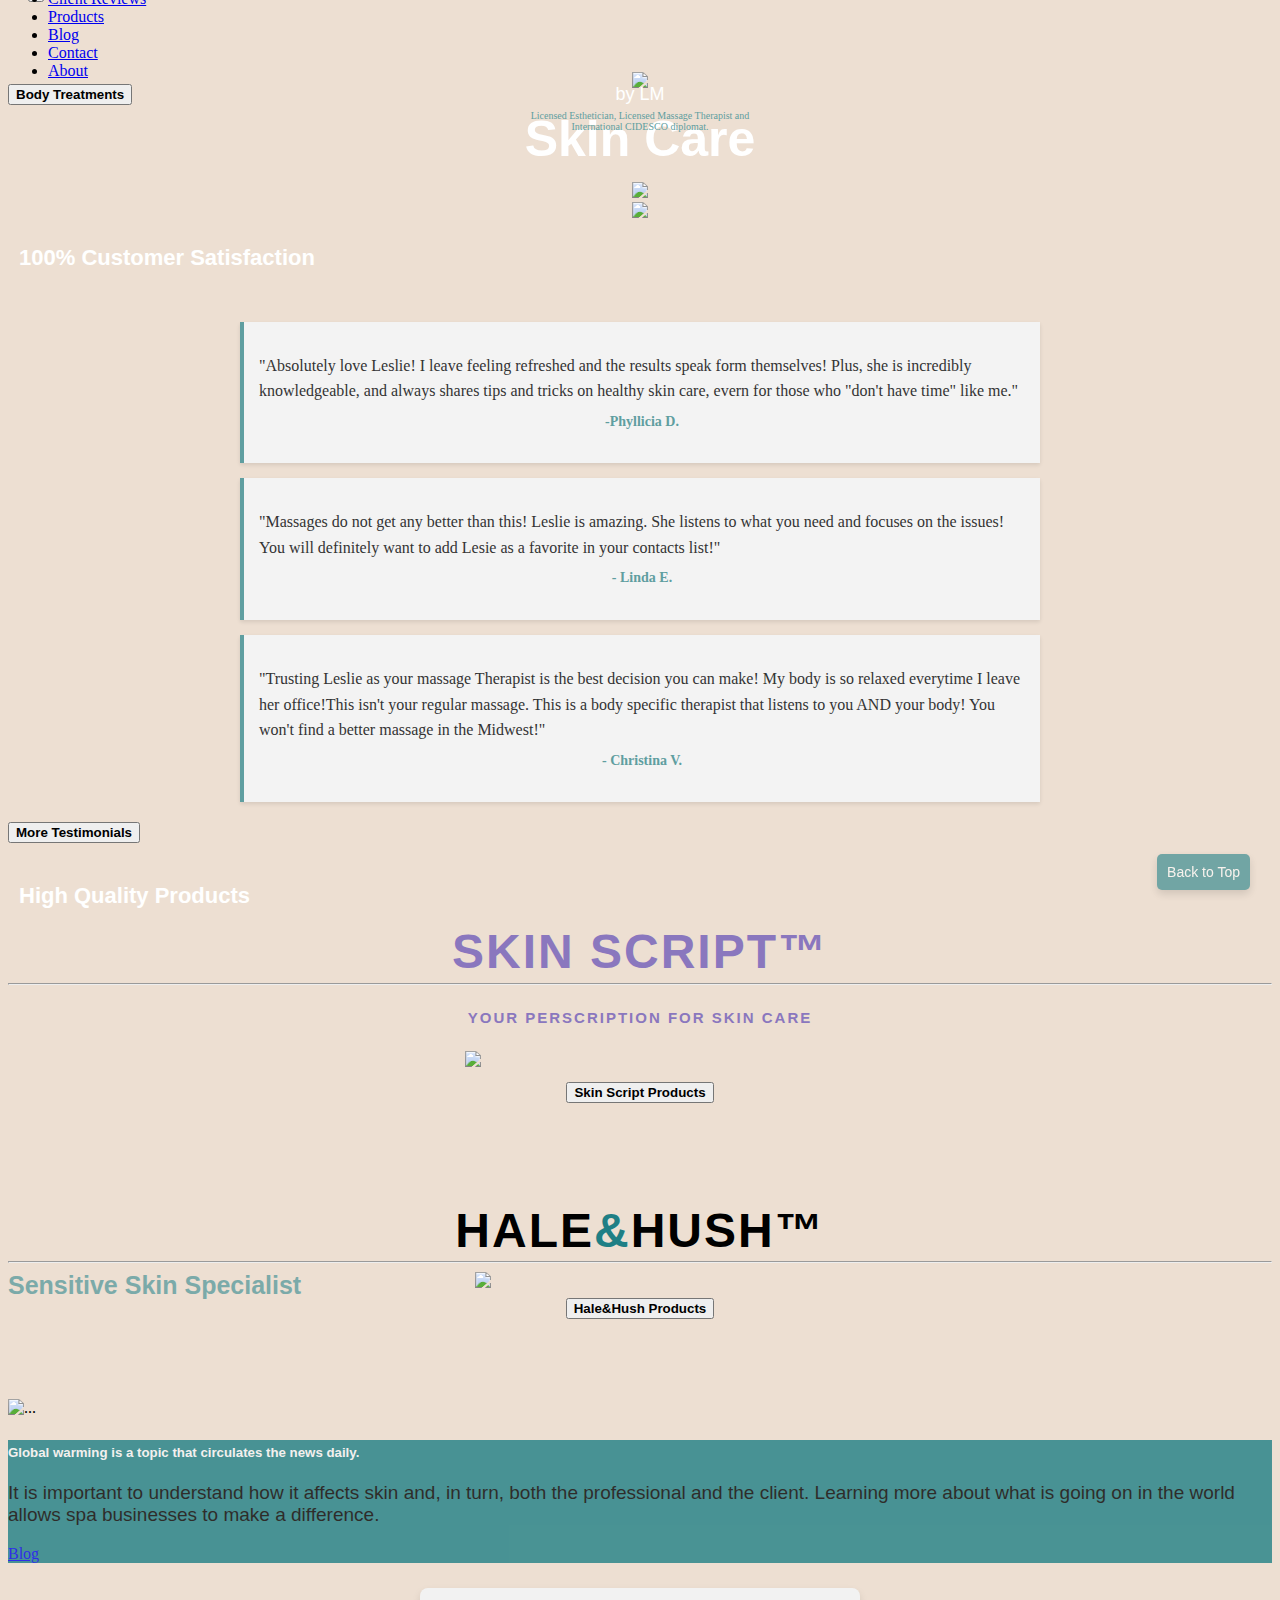
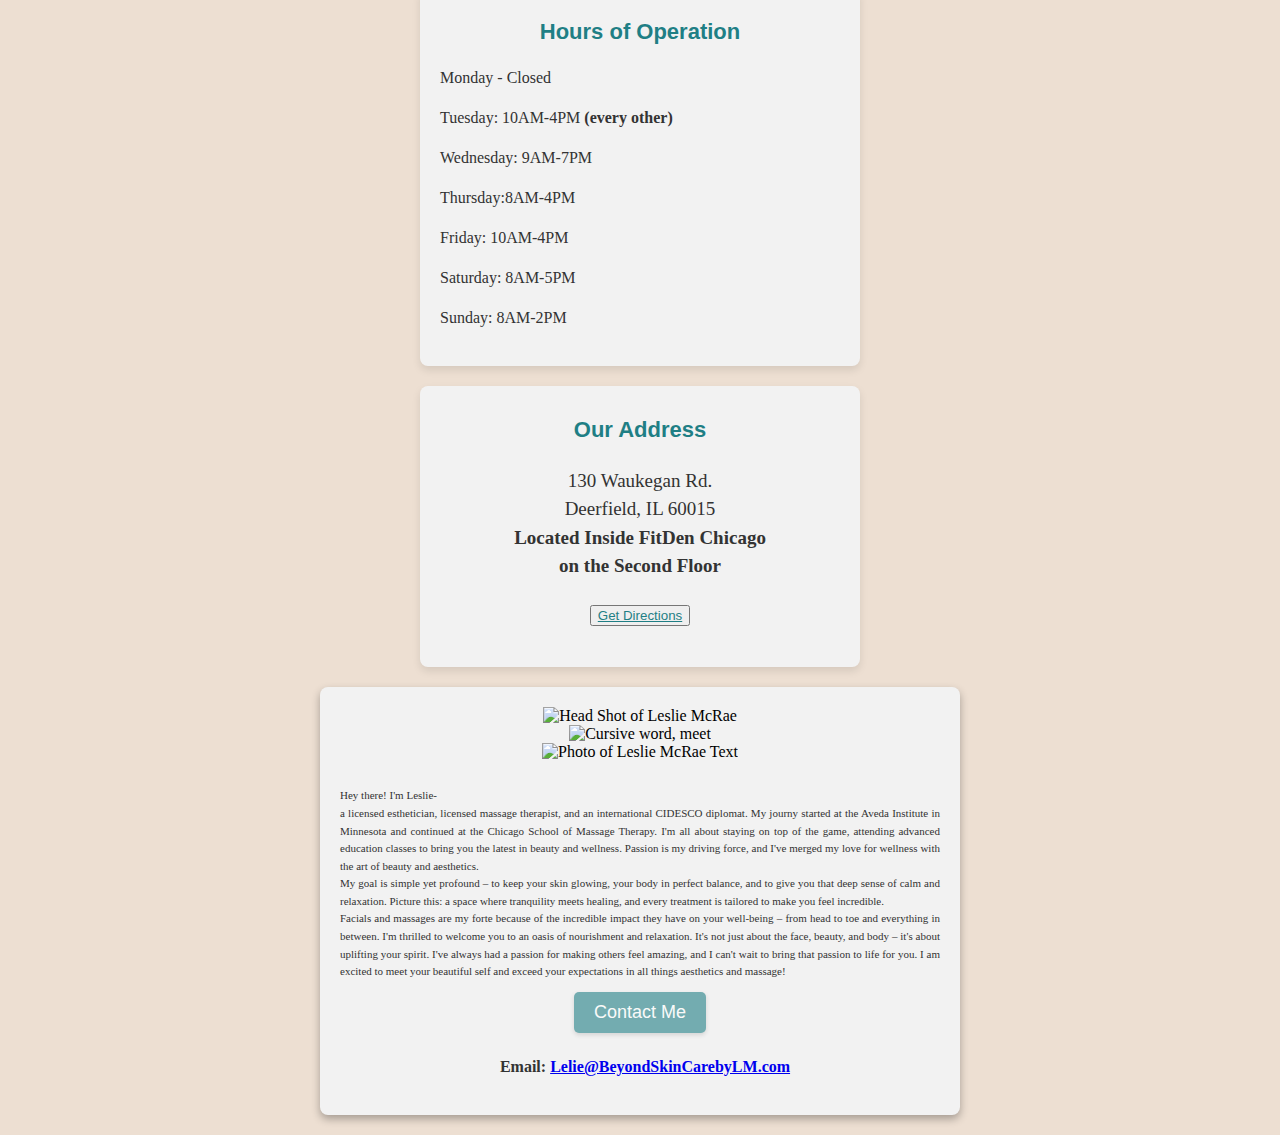
==== index.html @ bf8df24c "Added Menu Links HTML" ====
<!DOCTYPE html>
<html lang="en">
  <head>
    <meta charset="UTF-8" />
    <meta name="viewport" content="width=device-width, initial-scale=1.0" />
    <title>Beyond Skin Care by LM</title>
    <link
      href="https://cdn.jsdelivr.net/npm/bootstrap@5.3.2/dist/css/bootstrap.min.css"
      rel="stylesheet"
      integrity="sha384-T3c6CoIi6uLrA9TneNEoa7RxnatzjcDSCmG1MXxSR1GAsXEV/Dwwykc2MPK8M2HN"
      crossorigin="anonymous"
    />
    <link rel="stylesheet" href="src/style.css" />
    
  </head>
  <body>
    <nav class="navbar navbar-expand-lg bg-body-tertiary">
      <div class="container-fluid">
        <a class="navbar-brand" href="#"
          ><img
            class="LM logo"
            src="https://s3.amazonaws.com/shecodesio-production/uploads/files/000/109/126/original/LM_Logo.png?1704314700"
            width="80px"
        /></a>
        <a class="navbar-brand" href="#"></a>
        <button
          class="navbar-toggler"
          type="button"
          data-bs-toggle="collapse"
          data-bs-target="#navbarNav"
          aria-controls="navbarNav"
          aria-expanded="false"
          aria-label="Toggle navigation"
        >
          <span class="navbar-toggler-icon"></span>
        </button>
        <div class="collapse navbar-collapse" id="navbarNav">
          <ul class="navbar-nav">
            <li class="nav-item">
              <a class="nav-link active" aria-current="page" href="#facialImage"
                >Services</a
              >
            </li>
            <li class="nav-item">
              <a class="nav-link" href="#clientReviews">Client Reviews</a>
            </li>
            <li class="nav-item">
              <a class="nav-link" href="#products">Products</a>
            </li>
            <li class="nav-item">
              <a class="nav-link" href="#blog">Blog</a>
            </li>
            <li class="nav-item">
              <a class="nav-link" href="#contact">Contact</a>
            </li>
            <li class="nav-item">
              <a class="nav-link" href="#about">About</a>
            </li>
          </ul>
        </div>
      </div>
    </nav>

    <h1>Skin Care</h1>
    <div class="aFont">
      <img
        src="https://s3.amazonaws.com/shecodesio-production/uploads/files/000/109/075/original/beyondText.png?1704295709"
        width="120px"
      />
    </div>
    <div class="bFont">by LM</div>

    <div class="Licenses">
      Licensed Esthetician, Licensed Massage Therapist and <br/>International CIDESCO
      diplomat.
    </div>

    <div class="facialImage">
      <img
        src="https://s3.amazonaws.com/shecodesio-production/uploads/files/000/109/093/original/facial3.png?1704301059"
        width="450px"
        id="facialImage"
      />
    </div>
    <div class="massageImage">
      <img
        src="https://s3.amazonaws.com/shecodesio-production/uploads/files/000/109/094/original/massage1.png?1704301303"
        width="450px"
      />
    </div>

    <div class="container text-center" id="buttons">
      <div class="row">
        <div class="col">
          <button type="button" class="btn btn-outline-dark">
            <b>Facial Treatments</b>
          </button>
        </div>
      </div>
    </div>

    <div class="container text-center" id="buttons2">
      <div class="row">
        <div class="col">
          <button type="button" class="btn btn-outline-light">
            <b>Body Treatments</b>
          </button>
        </div>
      </div>
    </div>

    <div class="subText text-center" id="clientReviews">
      <h2>100% Customer Satisfaction</h2>
    </div>

    <div class="testimonial-container">
      <div class="testimonial">
        <p>
          "Absolutely love Leslie! I leave feeling refreshed and the results
          speak form themselves! Plus, she is incredibly knowledgeable, and
          always shares tips and tricks on healthy skin care, evern for those
          who "don't have time" like me."
        </p>
        <h4>-Phyllicia D.</h4>
      </div>
      <div class="testimonial">
        <p>
          "Massages do not get any better than this! Leslie is amazing. She
          listens to what you need and focuses on the issues! You will
          definitely want to add Lesie as a favorite in your contacts list!"
        </p>
        <h4>- Linda E.</h4>
      </div>
      <div class="testimonial">
        <p>
          "Trusting Leslie as your massage Therapist is the best decision you
          can make! My body is so relaxed everytime I leave her office!This
          isn't your regular massage. This is a body specific therapist that
          listens to you AND your body! You won't find a better massage in the
          Midwest!"
        </p>
        <h4>- Christina V.</h4>
      </div>
      <!-- Add more testimonials here -->
    </div>
    <div class="moreTestimonials text-center">
      <button type="button" class="btn btn-outline-light">
        <b>More Testimonials</b>
      </button>
    </div>
    <div class="subText2 text-center" id="products">
      <h2>High Quality Products</h2>
    </div>

    <div class="container text-center">
      <div class="skinScriptLogo">
        <div class="skin-script-container">
          <h1 class="productOneName">
            Skin Script™<br />
            <hr />
            <div class="subText3">Your perscription for Skin Care</div>
          </h1>
        </div>
      </div>
    </div>

    <div class="container">
      <div class="productImage1 text-center">
        <img
          class="productImage1"
          src="https://s3.amazonaws.com/shecodesio-production/uploads/files/000/109/141/original/White_and_Pink_with_woman_one_line_draw__Beauty_Cosmetic_Skin_Care_logo__%282%29.png?1704330472"
          width="350 px"
        />
      </div>
    </div>

    <button type="button" class="btn btn-outline-dark d-flex" id="productImage2">
      <b>Skin Script Products</b>
    </button>

    <div class="container text-center">
      <div class="skinScriptLogo">
        <div class="skin-script-container">
          <h1 class="productOneName2">
            <b>Hale</b><span class="andSign">&</span>Hush™</div><br />
            <hr class="hr2" />
            <div class="subText4"><b>Sensitive Skin Specialist</b></div>
          </h1>
        </div>
      </div>
    </div>

    <div class="container">
      <div class="productImage1 text-center d-flex">
        <img
          class="productImage2 d-flex"
          src="https://s3.amazonaws.com/shecodesio-production/uploads/files/000/109/147/original/White_and_Pink_with_woman_one_line_draw__Beauty_Cosmetic_Skin_Care_logo__%284%29.png?1704333010"
          width="330"
        />
      </div>
    </div>

    <button type="button" class="btn btn-outline-dark d-flex" id="productImage1">
      <b>Hale&Hush Products</b>
    </button>



 <div class="card" id="blog" style="width:100%  ">
      <img src="https://s3.amazonaws.com/shecodesio-production/uploads/files/000/109/215/original/Untitled_design_-_2024-01-04T093014.212.png?1704382238" class="card-img-top" alt="..." />
      <div class="card-body">
        <h5 class="card-title">Global warming is a topic that circulates the news daily.</h5>
        <p class="card-text">
           It is important to understand how it affects skin and, in turn, both the professional and the client. Learning more about what is going on in the world allows spa businesses to make a difference. 
        </p>
        
        <a href="https://www.haleandhush.com/wp-content/uploads/2023/07/Dermascope_0723_SaveOurSkin.pdf" class="btn btn-outline-light">Blog</a>
      </div>
    </div>


<div class="hours-operation">
    <h2>Hours of Operation</h2>
    <p>Monday - Closed</p>
    <p>Tuesday: 10AM-4PM <b>(every other)</b></p>
    <p>Wednesday: 9AM-7PM</p>
    <p>Thursday:8AM-4PM</p>
    <p>Friday: 10AM-4PM</p>
    <p>Saturday: 8AM-5PM</p>
    <p>Sunday: 8AM-2PM</p>
</div>


<div class="address-container" id="contact">
    <h2>Our Address</h2>
    <p>130 Waukegan Rd.<br>Deerfield, IL 60015<br><b>Located Inside FitDen Chicago<br>on the Second Floor</b></p>
    <p><button type="button"class="btn btn-outline-dark btn-lg"> <a class="getDirections" href="https://www.google.com/maps/@42.9895256,-87.9034368,15z?entry=ttu">Get Directions</a></button></p>
</div>




<div class="about-container" id="about">
    <div class="leslieImage">
      <img src="https://s3.amazonaws.com/shecodesio-production/uploads/files/000/109/262/original/Group_273.png?1704401048" alt="Head Shot of Leslie McRae" width="180px">
    </div>
    <img class="meetText" src="https://s3.amazonaws.com/shecodesio-production/uploads/files/000/109/269/original/ZOOMBUDS_%2873%29.png?1704402253" alt="Cursive word, meet" width="80px;"><br/>
    <img class="lesliePhotoText" src="https://s3.amazonaws.com/shecodesio-production/uploads/files/000/109/268/original/Group_274.png?1704401979" alt="Photo of Leslie McRae Text" width="400px">
    <p class="leslieText">Hey there! I'm Leslie- <br/> a licensed esthetician, licensed massage therapist, and an international CIDESCO diplomat. My journy started at the Aveda Institute in Minnesota and continued at the Chicago School of Massage Therapy. I'm all about staying on top of the game, attending advanced education classes to bring you the latest in beauty and wellness.

Passion is my driving force, and I've merged my love for wellness with the art of beauty and aesthetics.<br/> My goal is simple yet profound – to keep your skin glowing, your body in perfect balance, and to give you that deep sense of calm and relaxation.

Picture this: a space where tranquility meets healing, and every treatment is tailored to make you feel incredible.<br/> Facials and massages are my forte because of the incredible impact they have on your well-being – from head to toe and everything in between.

I'm thrilled to welcome you to an oasis of nourishment and relaxation. It's not just about the face, beauty, and body – it's about uplifting your spirit. I've always had a passion for making others feel amazing, and I can't wait to bring that passion to life for you.

I am excited to meet your beautiful self and exceed your expectations in all things aesthetics and massage!

</p>
     <h2 class="contactUs"><button id="contactButton" class="contact-button">Contact Me</button>
</h2>
    <b><p class="email">Email: <a class="leslieEmail" href="mailto:Lelie@BeyondSkinCarebyLM.com">Lelie@BeyondSkinCarebyLM.com</a></p></b>
</div>

  
<!-- Back to Top Button -->
<button id="backToTopButton" class="bottomButton"><a class="backToTopButton" href="#">Back to Top</a></button>


<!-- Link to your JavaScript file at the end of the body -->
    <script src="script.js"></script>



    <script
      src="https://cdn.jsdelivr.net/npm/bootstrap@5.3.2/dist/js/bootstrap.bundle.min.js"
      integrity="sha384-C6RzsynM9kWDrMNeT87bh95OGNyZPhcTNXj1NW7RuBCsyN/o0jlpcV8Qyq46cDfL"
      crossorigin="anonymous"
    ></script>
  </body>
</html>
---- src/style.css ----
body {
  background-color: #eddfd2;
}
.navbar-nav {
  margin-top: -31px;
  margin-bottom: 27px;
}
h1 {
  color: white;
  text-align: center;
  font-family: sans-serif;
  font-size: 50px;
  margin-top: 50px;
  z-index: 5;
}
h2 {
  color: white;
  font-size: 22px;
  padding-bottom: 5px;

  font-family: sans-serif;
  margin: 11px;
}
.aFont {
  text-align: center;
  font-family: "Trebuchet MS", "Lucida Sans Unicode", "Lucida Grande",
    "Lucida Sans", Arial, sans-serif;
  margin-top: -130px;
  z-index: 1;
}
.bFont {
  font-family: "Lucida Sans", "Lucida Sans Regular", "Lucida Grande",
    "Lucida Sans Unicode", Geneva, Verdana, sans-serif;
  text-align: center;
  font-size: 18px;
  margin-top: -8px;
  color: white;
}
.facialImage {
  margin-top: 40px;
  text-align: center;
}
#buttons {
  margin-top: -492px;
}
#buttons2 {
  margin-top: 283px;
  padding-top: 50px;
}
.subText {
  margin-top: 140px;
}
.subText3 {
  font-size: 15px;
}
.subText4 {
  color: cadetblue;
  opacity: 0.8;
  font-family: "Arial", sans-serif;
}
.massageImage {
  text-align: center;
}
.testimonial-container {
  max-width: 800px;
  margin: 0 auto;
  padding: 20px;
  text-align: center;
}

.testimonial {
  background-color: #f3f3f3;
  border-left: 4px solid cadetblue;
  margin: 15px 0;
  padding: 15px;
  box-shadow: 0 2px 4px rgba(0, 0, 0, 0.1);
}

.testimonial p {
  font-size: 16px;
  line-height: 1.6;
  color: #333;
  margin-bottom: 10px;
}

.testimonial h4 {
  font-size: 14px;
  font-weight: bold;
  color: cadetblue;
  margin-top: 5px;
}
p {
  text-align: left;
}
.moreTestimonials {
  margin-top: -15px;
  padding-bottom: 15px;
  margin-bottom: 25px;
}
.Licenses {
  text-align: center;
  margin: 5px;
  margin-bottom: 50px;

  font-size: 10px;
  color: cadetblue;
}

div.container-fluid {
  margin-bottom: -20px;
  margin-top: -25px;
}

.skin-script-container {
  text-align: center;
  margin-top: 50px;
  margin-bottom: 50px;
}

.skin-script-container h1 {
  font-family: "Arial", sans-serif;
  font-size: 48px;
  color: #8a77be; /* This is a bright blue, you can change it to match the brand colors */
  text-shadow: 2px 2px 4px #4f378f(0, 0, 0, 0.5);
  letter-spacing: 2px;
  text-transform: uppercase;
  animation: fadeIn 2s;
}

@keyframes fadeIn {
  from {
    opacity: 0;
    transform: translateY(-20px);
  }
  to {
    opacity: 1;
    transform: translateY(0);
  }
}
.productOneName {
  margin-top: -40px;
  margin-bottom: -25px;
}

@media (max-width: 576px) {
  h1.productOneName {
    font-size: 30px;
  }
}

h1.productOneName2 {
  color: black;
  padding-top: 50px;
  text-align: center;
}

@media (max-width: 576px) {
  h1.productOneName2 {
    font-size: 30px;
  }
}
hr {
  margin-top: 4px;
}
hr.hr2 {
  margin-top: -65px;
}
img.productImage1 {
  margin-top: -25px;
  display: block;
  margin: 0 auto;
}

@media (max-width: 576px) {
  img.productImage1 {
    width: 300px;
  }
}

.productImage1 {
  display: block;
  margin: 0 auto;
}
#productImage1 {
  display: block;
  margin: 0 auto;
  margin-bottom: 25px;
  margin-top: 8px;
  margin-bottom: 80px;
  text-align: center;
}
.productImage2 {
  text-align: center;
}
#productImage2 {
  display: block;
  margin: 0 auto;
}
img.productImage1.d-flex {
  margin-left: 51px;
}
img.productImage2 {
  display: block;
  margin: 0 auto;
  margin-top: -63px;
  padding-top: 35px;
  padding-bottom: 85px;
}
@media (max-width: 576px) {
  img.productImage2 {
    width: 300px;
  }
}
.andSign {
  color: #1f7f85;
}
button#productImage1.btn.btn-outline-dark {
  margin-top: -75px;
}
button#productImage2.btn.btn-outline-dark {
  margin-top: 15px;
}
div.subText4 {
  font-size: 25px;
}
#blogContainer {
  display: block;
  margin: 0 auto;
  background-color: #1f7f85;
  width: 100%;
  height: 259 px;
  margin-bottom: 30px;
  margin-top: 107px;
  padding-left: 78px;
  padding-right: 78px;
}
#blogButton {
  margin-top: 21px;
  margin-left: -107px;
}
img.saveOurSkinPhoto {
  margin-left: -24px;
  margin-top: 40px;
}
.articleSubText {
  padding: 32px;
  font-size: 10px;
  margin-left: -86px;
  text-align: left;
  padding-top: 8px;
}

.card-body {
  background-color: #1f7f85;
  opacity: 0.8;
}
.card-title {
  color: whitesmoke;
  font-family: sans-serif;
  font-weight: bolder;
  font-size: 27;
  padding-top: 5px;
}
.card-text {
  color: black;
  font-family: sans-serif;
  font-size: 19px;
}
div.hours-operation {
  margin-top: 25px;
  margin-bottom: 25px;
}
.hours-operation {
  background-color: #f2f2f2; /* Light grey background */
  padding: 20px;
  border-radius: 8px;
  box-shadow: 0 4px 8px rgba(0, 0, 0, 0.1);
  max-width: 400px;
  margin: 20px auto;
  text-align: center;
  margin-top: 25px;
}

.hours-operation h2 {
  color: #1f7f85; /* Brand color */
  margin-bottom: 10px;
}

.hours-operation p {
  color: #333; /* Dark text for contrast */
  font-size: 16px;
  line-height: 1.5;
}
.address-container {
  background-color: #f2f2f2; /* Consistent light grey background */
  padding: 20px;
  border-radius: 8px;
  box-shadow: 0 4px 8px rgba(0, 0, 0, 0.1);
  max-width: 400px;
  margin: 20px auto;
  text-align: center;
  margin-top: -5px;
}

.address-container h2 {
  color: #1f7f85; /* Same brand color as in the previous section */
  margin-bottom: 10px;
}

.address-container p {
  color: #333; /* Consistent dark text for contrast */
  font-size: 19px;
  text-align: center;
  line-height: 1.5;
  white-space: pre-line; /* This ensures line breaks are respected */
}
.getDirections {
  color: #1f7f85;
}
.contact-container {
  background-color: #f2f2f2; /* Consistent light grey background */
  padding: 20px;
  border-radius: 8px;
  box-shadow: 0 4px 8px rgba(0, 0, 0, 0.1);
  max-width: 400px;
  margin: 20px auto;
  text-align: center;
}

.contact-container h2 {
  color: #1f7f85; /* Same brand color */
  margin-bottom: 10px;
}

.contact-container p {
  color: #333; /* Consistent dark text for contrast */
  font-size: 16px;
  line-height: 1.5;
}

.contact-container a {
  color: #007bff; /* Brand color for the link */
  text-decoration: none; /* Removes underline from the link */
}

.contact-container a:hover {
  text-decoration: underline; /* Adds an underline on hover for better user interaction */
}
.email {
  text-align: center;
  margin-left: 10px;
}
.about-container {
  background-color: #f2f2f2; /* Consistent light grey background */
  padding: 20px;
  border-radius: 8px;
  box-shadow: 0 4px 8px rgba(0, 0, 0, 0.3);
  max-width: 600px; /* Slightly wider for more content */
  margin: 20px auto;
  text-align: center;
}

.about-container h2 {
  color: #1f7f85; /* Brand color */
  margin-bottom: 15px;
}

.about-container p {
  color: #333; /* Dark text for readability */
  font-size: 16px;
  line-height: 1.6; /* Slightly more line-height for better readability */
  text-align: justify; /* Justified text for a cleaner look */
}
p.leslieText {
  font-size: 11px;
}
p.email {
  text-align: center;
}
.lesliePhotoText {
  padding-top: 8px;
  padding-bottom: 15px;
  margin-top: -53px;
}
@media (max-width: 576px) {
  .lesliePhotoText {
    width: 330px;
  }
}
@media (max-width: 400px) {
  .lesliePhotoText {
    width: 280px;
  }
}
img.meetText {
  margin-top: -8px;
}
.contact-button {
  background-color: #1f7f85; /* Brand color */
  color: white;
  font-size: 18px;
  padding: 10px 20px;
  border: none;
  border-radius: 5px;
  cursor: pointer;
  transition: background-color 0.3s, transform 0.3s;
  box-shadow: 0 2px 4px rgba(0, 0, 0, 0.2);
  outline: none; /* Removes the default focus outline */
  opacity: 0.6;
}

.contact-button:hover {
  background-color: #0056b3; /* Slightly darker shade on hover */
  transform: translateY(-2px); /* Slight lift effect on hover */
}

.contact-button:active {
  transform: translateY(1px); /* Pushed down effect on click */
}
.bottomButton {
  display: block; /* Initially hidden */
  position: fixed; /* Fixed position */
  bottom: 10px; /* 20px from the bottom */
  right: 30px; /* 50px from the right */
  z-index: 99; /* Ensures it's above other elements */
  border: none; /* No border */
  outline: none; /* Removes the outline */
  background-color: #1f7f85; /* On-brand color */
  color: white;
  cursor: pointer; /* Cursor changes to pointer on hover */
  padding: 10px;
  border-radius: 5px;
  font-size: 14px;
  transition: background-color 0.3s, transform 0.3s; /* Smooth transition for hover effects */
  box-shadow: 0 4px 8px rgba(0, 0, 0, 0.2); /* Subtle shadow for depth */
  opacity: 0.6;
}
@media (max-width: 578px) {
  .bottomButton {
    margin-left: -600px;
  }
}

.bottomButton:hover {
  background-color: #0056b3; /* Slightly darker shade on hover */
  transform: translateY(-2px); /* Slight lift effect on hover */
}

.bottomButton:active {
  transform: translateY(1px); /* Pushed down effect on click */
}
.backToTopButton {
  color: white;
  text-decoration: none;
}
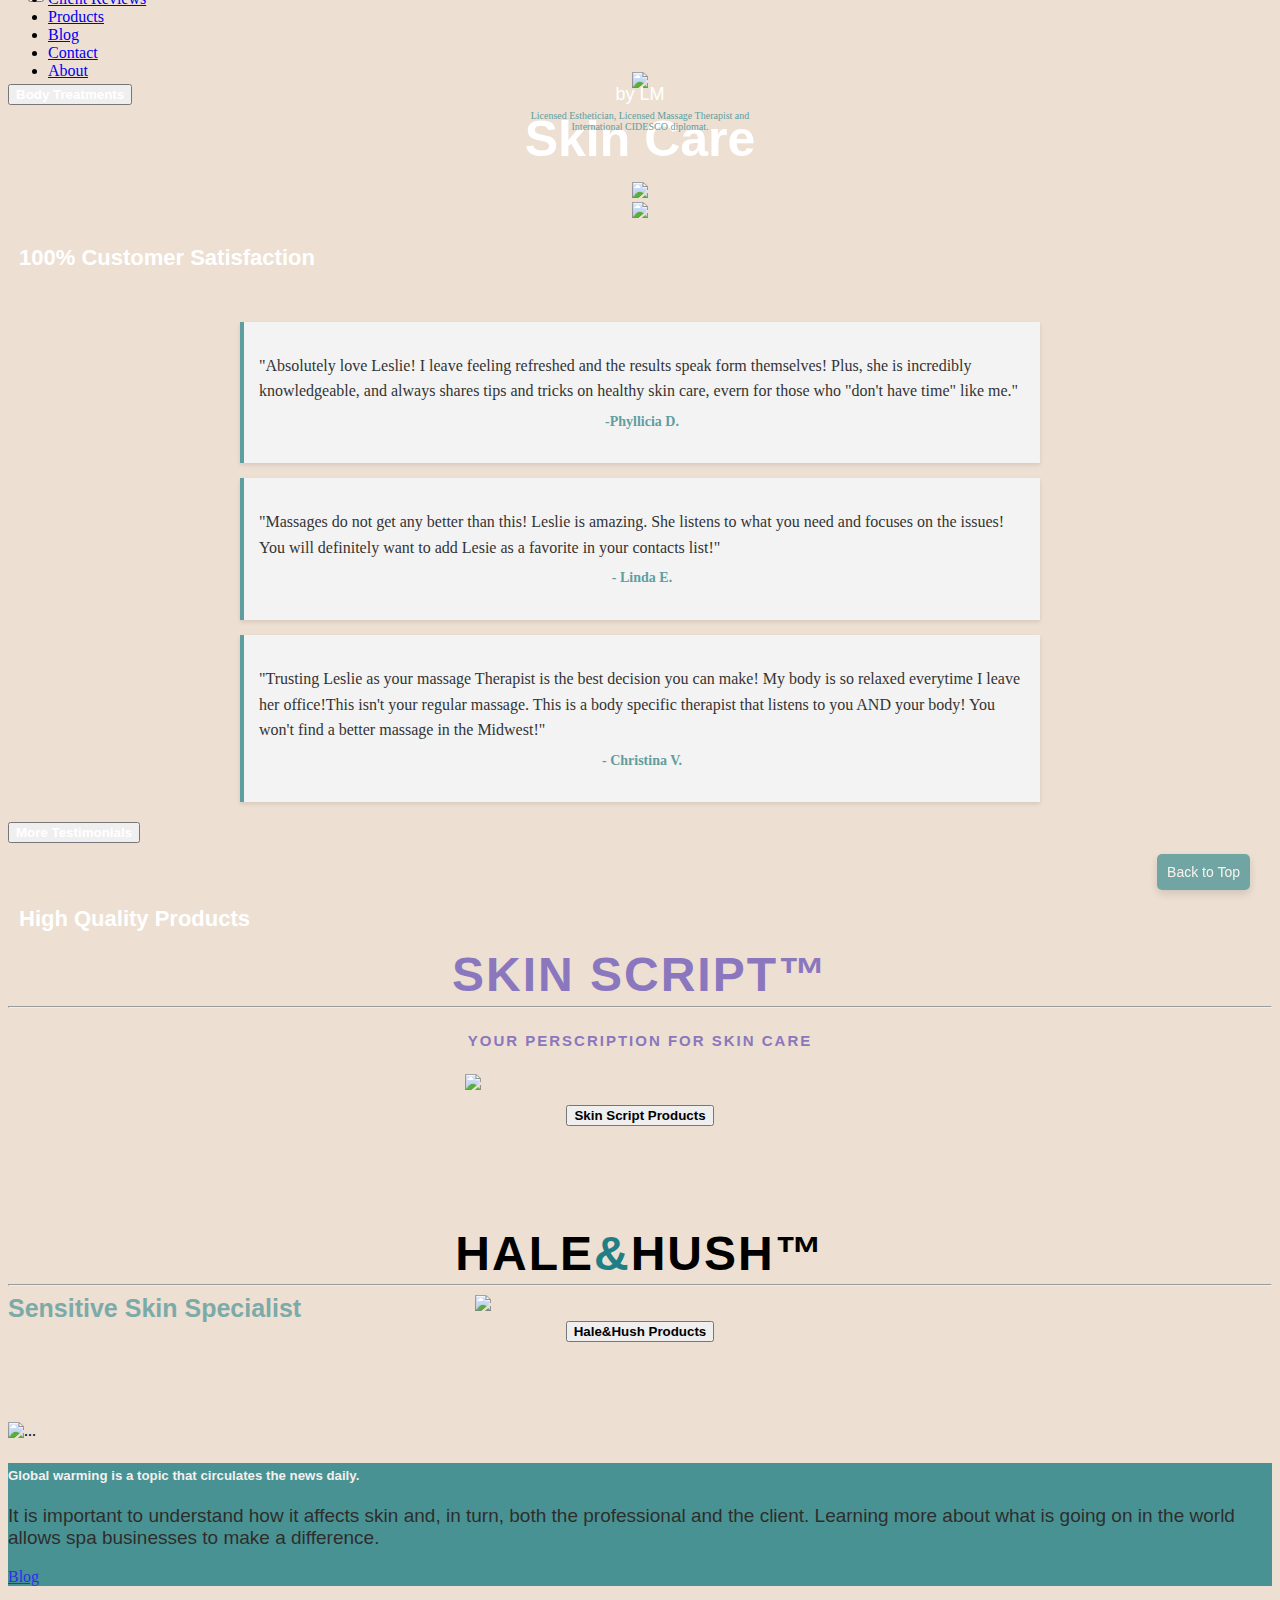
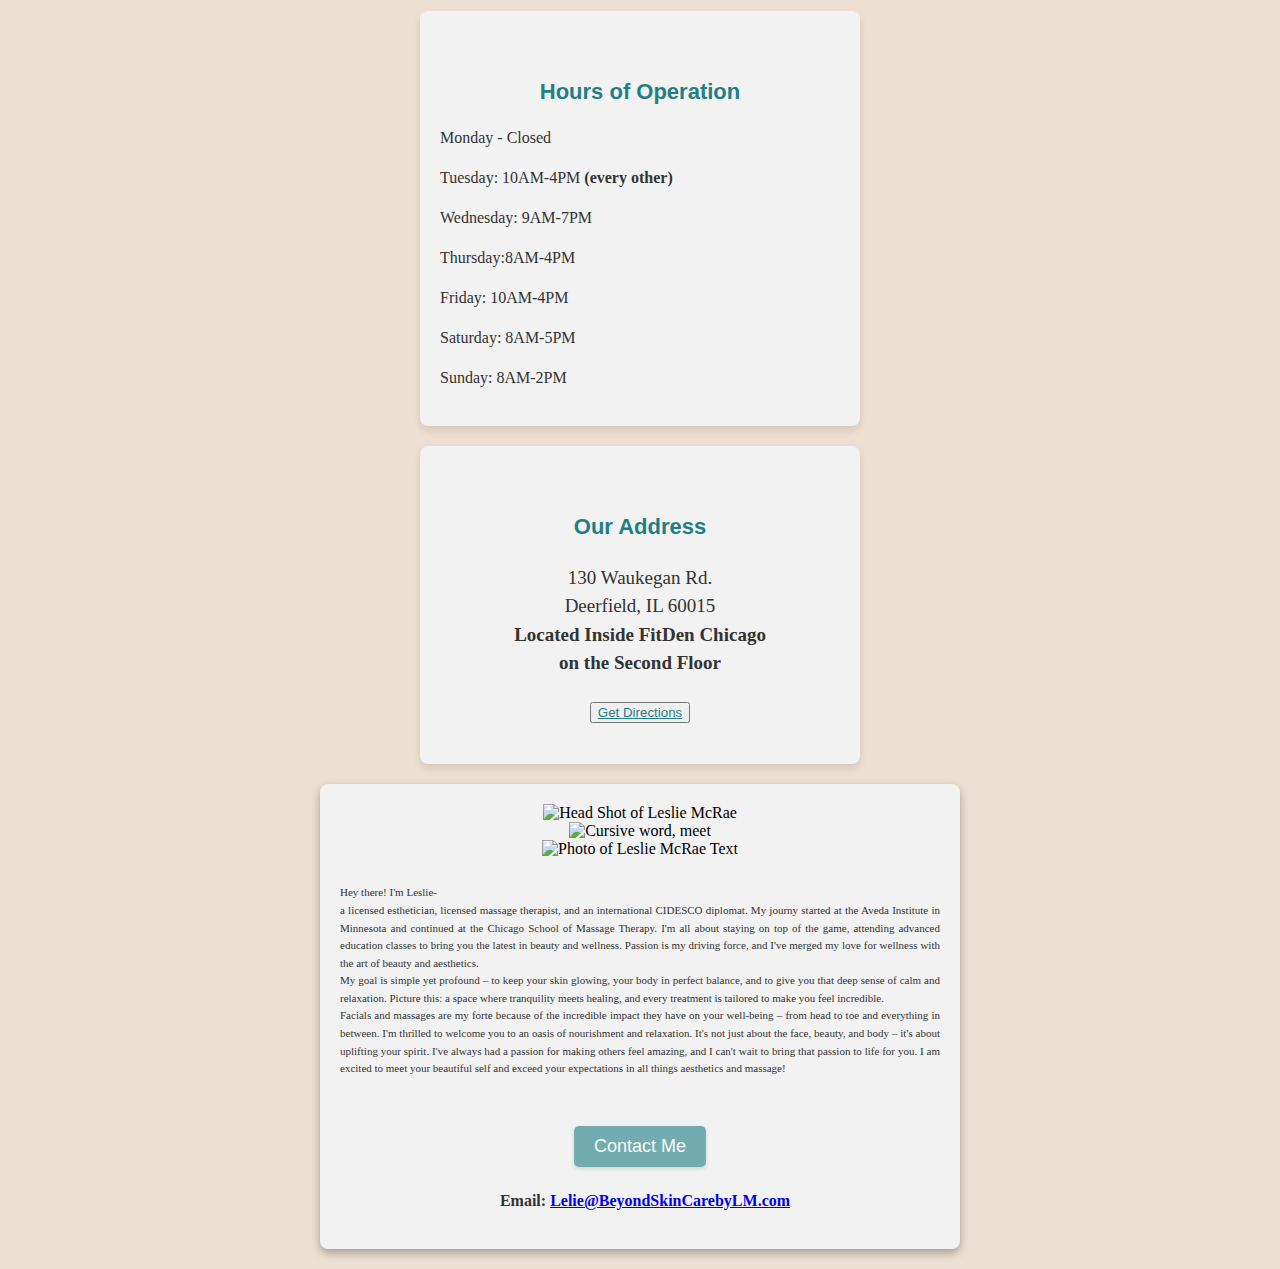
==== commit 2b87da30: "Linked Testimonial Page HTML" ====
--- a/index.html
+++ b/index.html
@@ -92,8 +92,8 @@
     <div class="container text-center" id="buttons">
       <div class="row">
         <div class="col">
-          <button type="button" class="btn btn-outline-dark">
-            <b>Facial Treatments</b>
+          <button type="button" class="btn btn-outline-dark" >
+            <b><a class="facialButton" href="src/facialTreatments.html">Facial Treatments</a> </b>
           </button>
         </div>
       </div>
@@ -103,7 +103,7 @@
       <div class="row">
         <div class="col">
           <button type="button" class="btn btn-outline-light">
-            <b>Body Treatments</b>
+            <b><a class="facialButton" href="src/bodyTreatments.html">Body Treatments</a> </b>
           </button>
         </div>
       </div>
@@ -144,9 +144,13 @@
       <!-- Add more testimonials here -->
     </div>
     <div class="moreTestimonials text-center">
-      <button type="button" class="btn btn-outline-light">
-        <b>More Testimonials</b>
-      </button>
+
+
+
+
+      <a><button type="button" class="btn btn-outline-light">
+            <b><a class="facialButton" href="src/Reviews.html">More Testimonials</a> </b>
+          </button></a>
     </div>
     <div class="subText2 text-center" id="products">
       <h2>High Quality Products</h2>
--- a/src/style.css
+++ b/src/style.css
@@ -17,9 +17,9 @@
   color: white;
   font-size: 22px;
   padding-bottom: 5px;
-
   font-family: sans-serif;
   margin: 11px;
+  margin-top: 48px;
 }
 .aFont {
   text-align: center;
@@ -39,6 +39,10 @@
 .facialImage {
   margin-top: 40px;
   text-align: center;
+}
+.facialButton {
+  text-decoration: none;
+  color: black;
 }
 #buttons {
   margin-top: -492px;
@@ -453,3 +457,10 @@
   color: white;
   text-decoration: none;
 }
+
+.facialButton {
+  color: white;
+}
+a.facialButton:hover {
+  color: black;
+}
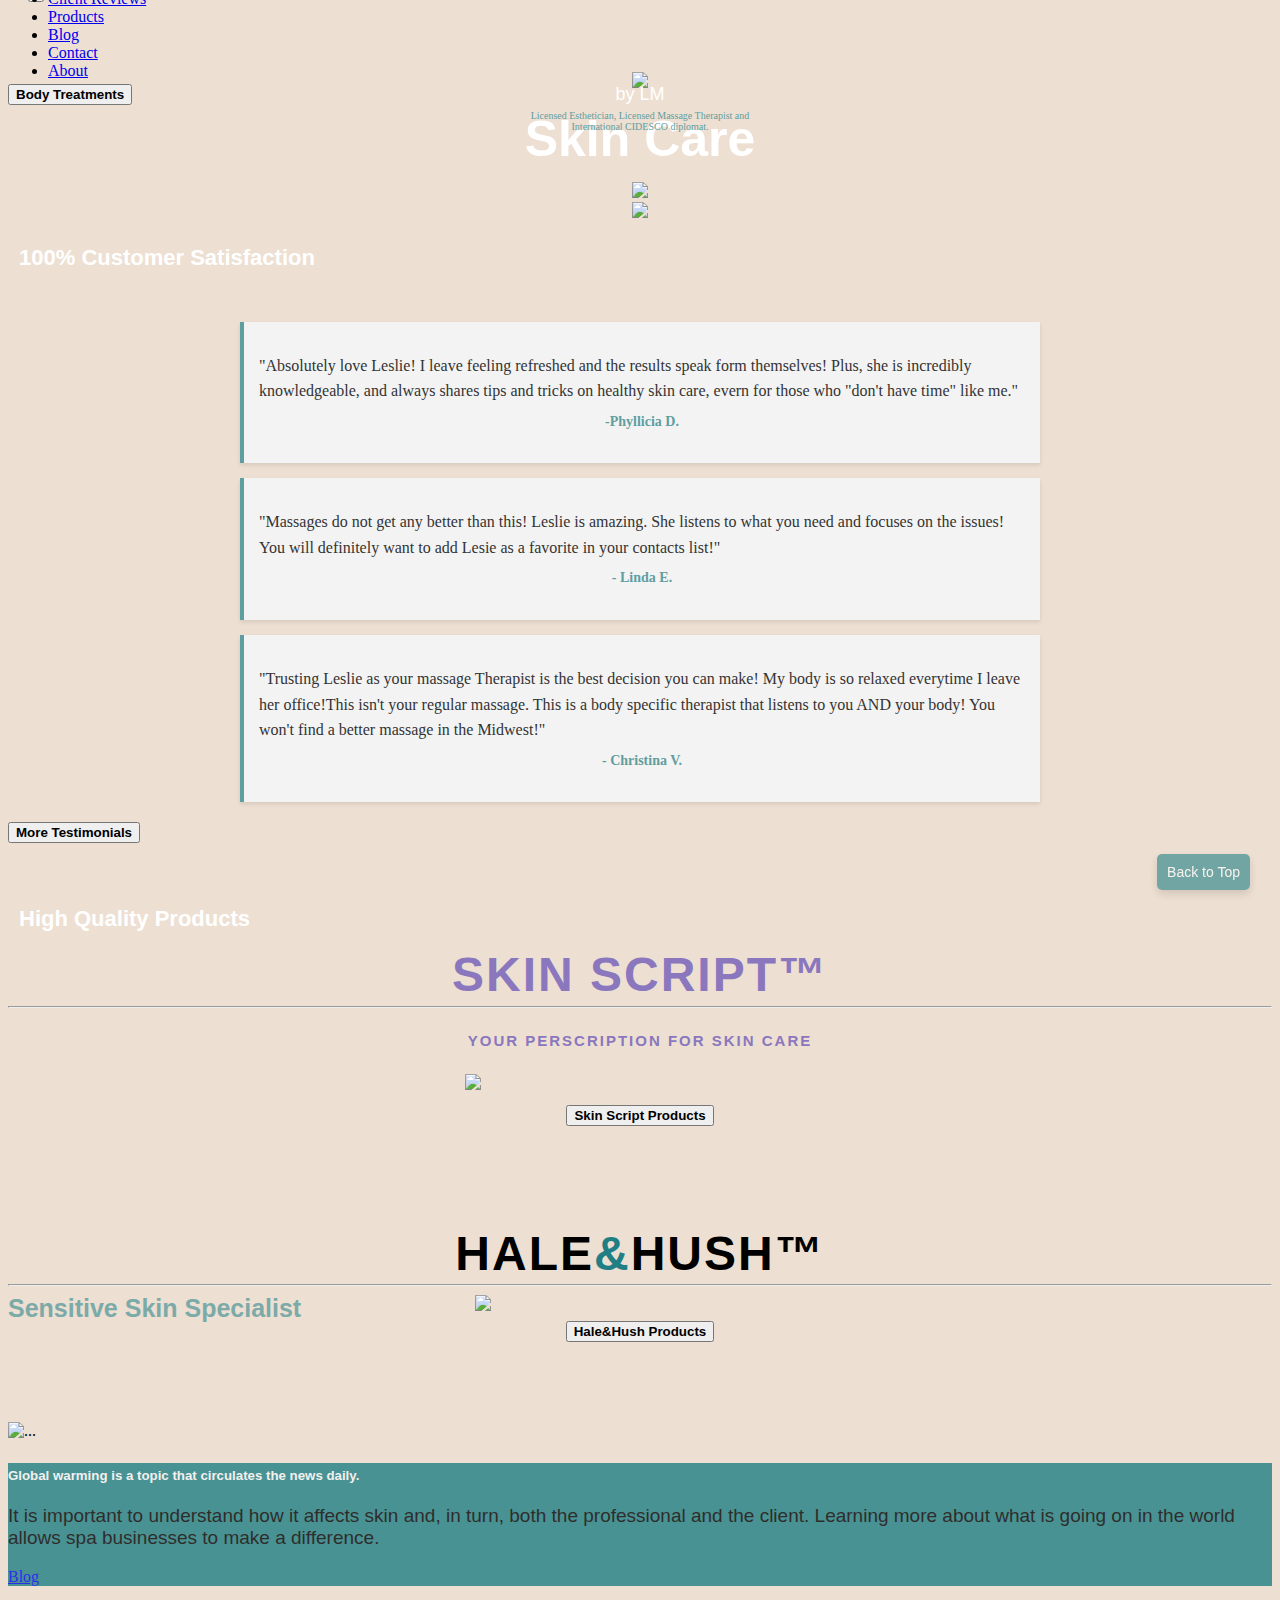
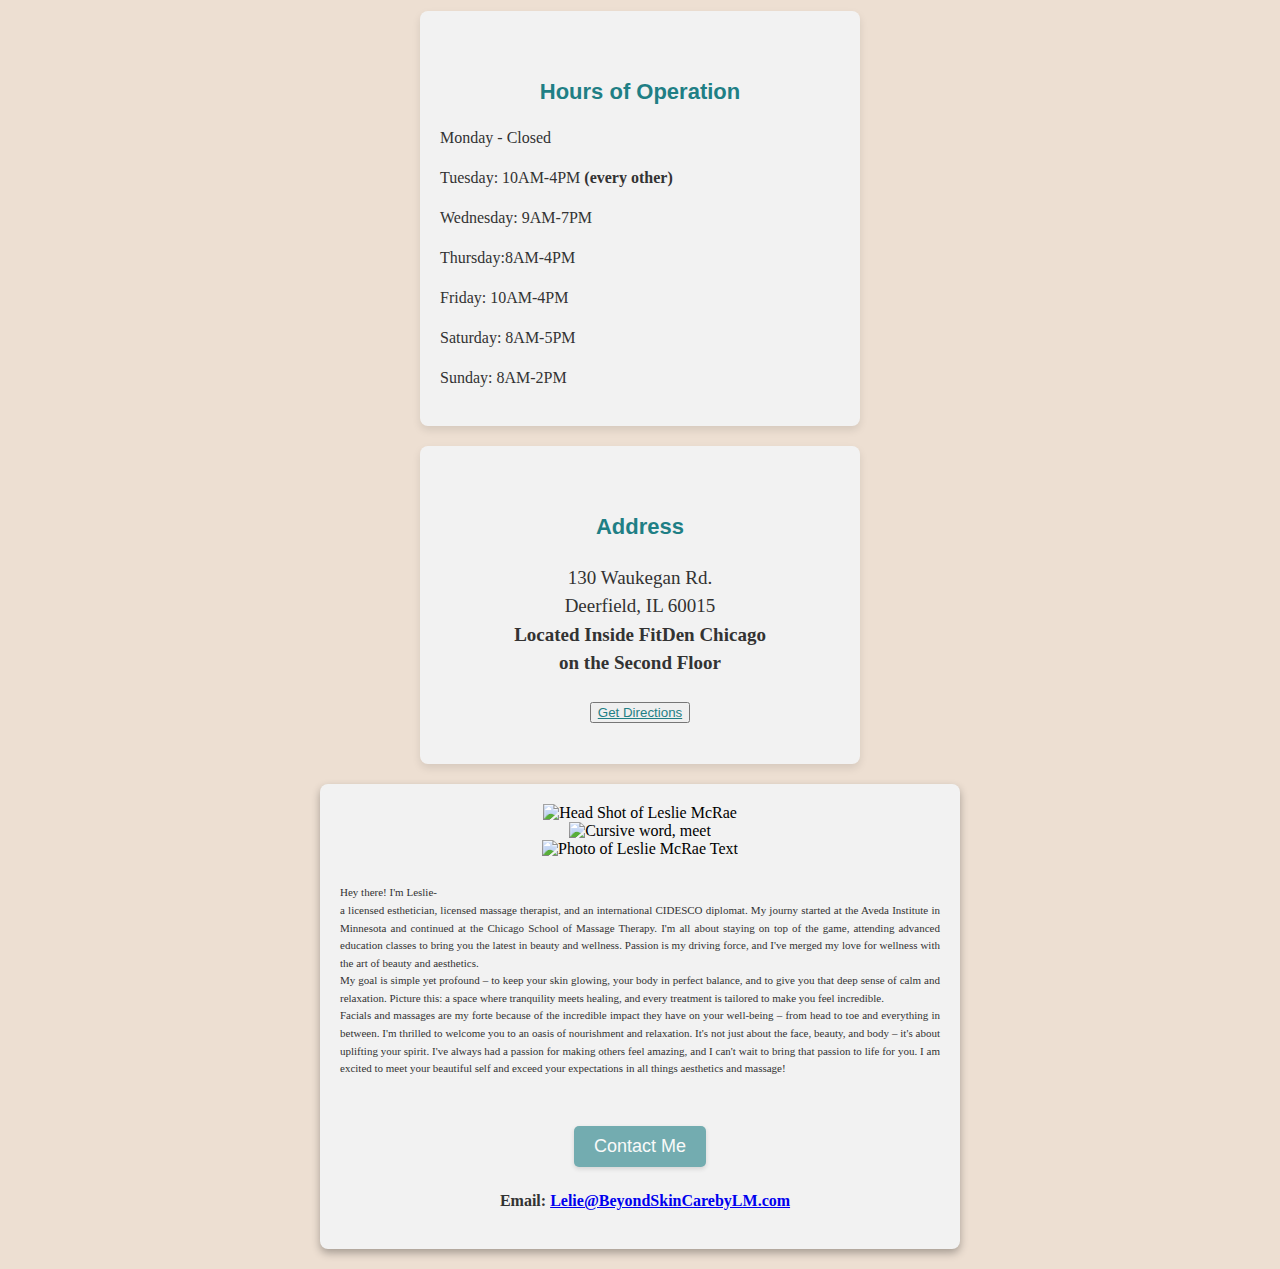
==== commit 59c8067d: "Updated HTML" ====
--- a/index.html
+++ b/index.html
@@ -236,7 +236,7 @@
 
 
 <div class="address-container" id="contact">
-    <h2>Our Address</h2>
+    <h2>Address</h2>
     <p>130 Waukegan Rd.<br>Deerfield, IL 60015<br><b>Located Inside FitDen Chicago<br>on the Second Floor</b></p>
     <p><button type="button"class="btn btn-outline-dark btn-lg"> <a class="getDirections" href="https://www.google.com/maps/@42.9895256,-87.9034368,15z?entry=ttu">Get Directions</a></button></p>
 </div>
--- a/src/style.css
+++ b/src/style.css
@@ -40,12 +40,22 @@
   margin-top: 40px;
   text-align: center;
 }
+
 .facialButton {
   text-decoration: none;
   color: black;
 }
+
+.facialButton {
+  color: black;
+}
+a.facialButton:hover {
+  color: white;
+}
+
 #buttons {
   margin-top: -492px;
+  color: black;
 }
 #buttons2 {
   margin-top: 283px;
@@ -457,10 +467,3 @@
   color: white;
   text-decoration: none;
 }
-
-.facialButton {
-  color: white;
-}
-a.facialButton:hover {
-  color: black;
-}
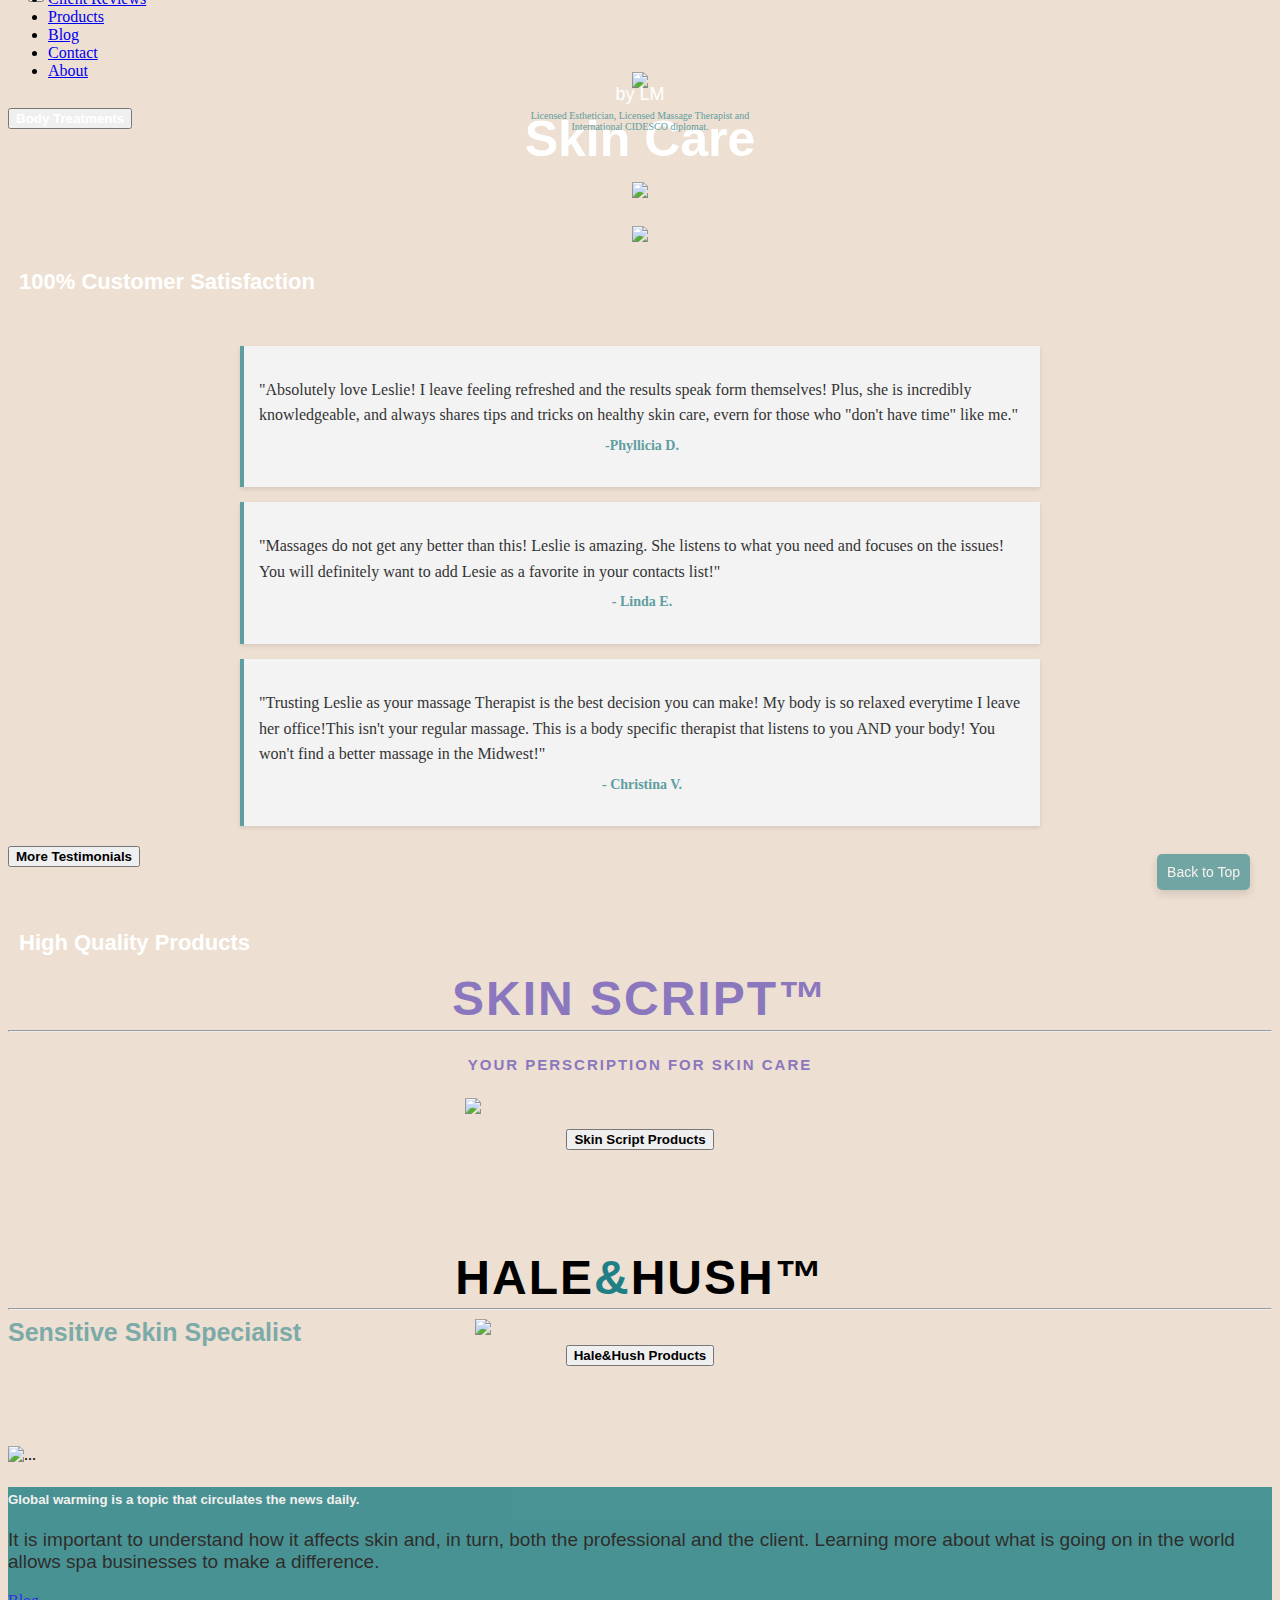
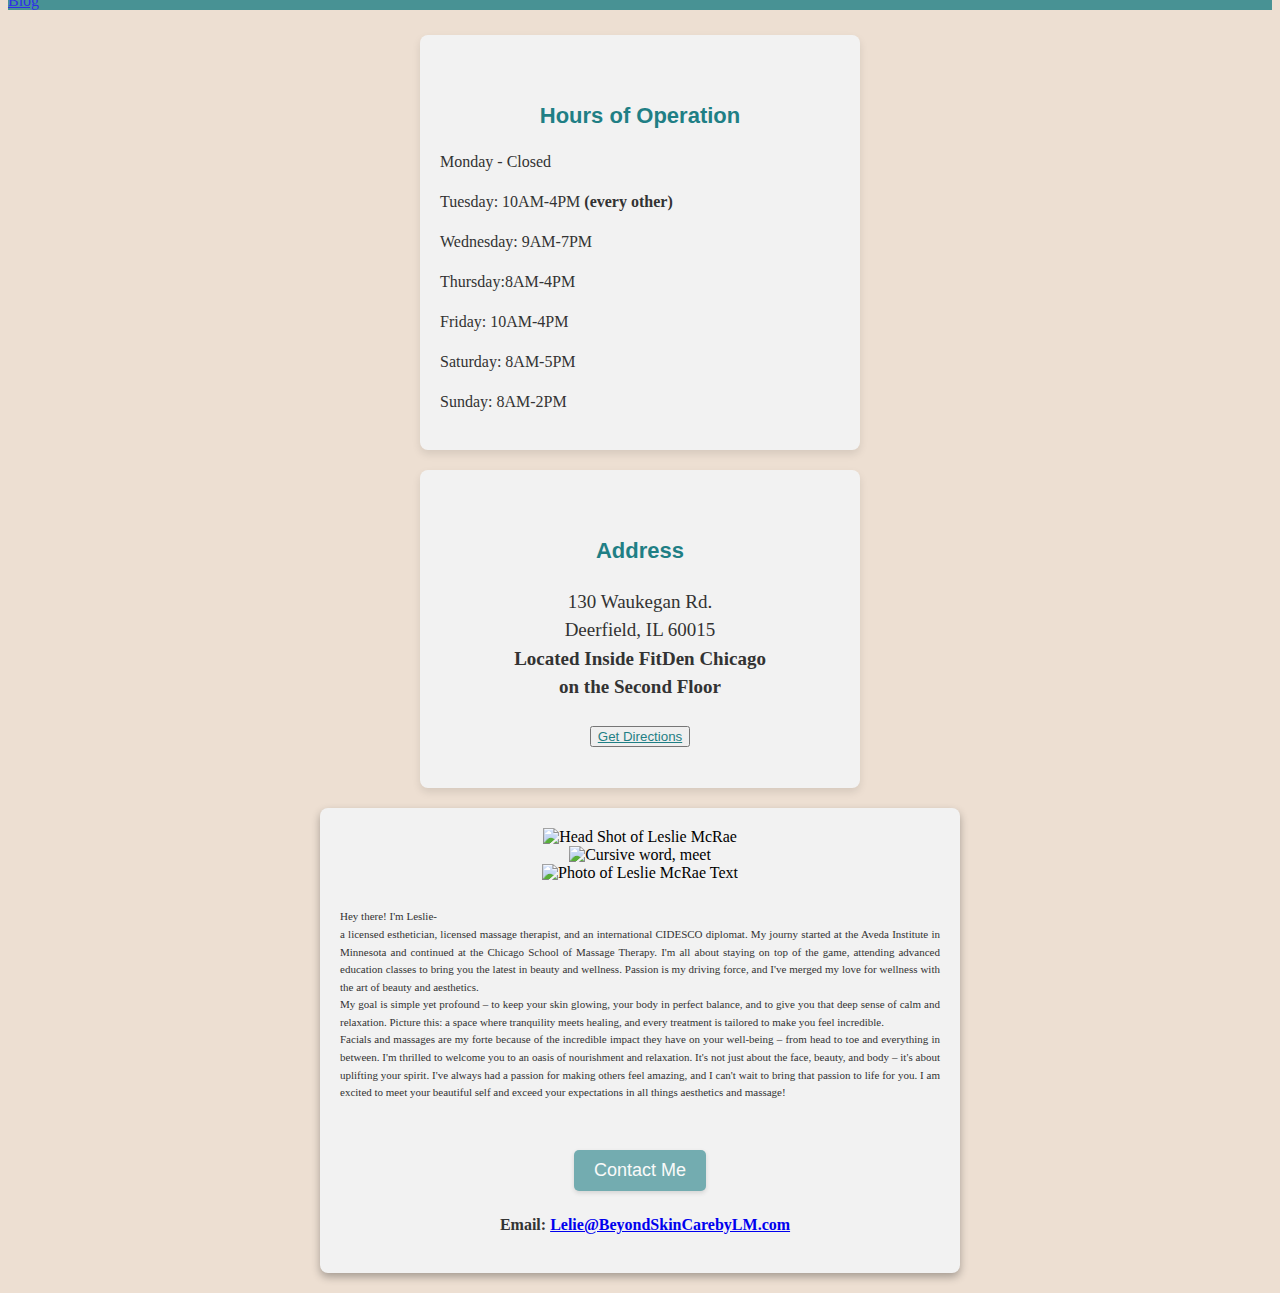
==== commit e195cbe0: "Updated HTML" ====
--- a/index.html
+++ b/index.html
@@ -93,7 +93,7 @@
       <div class="row">
         <div class="col">
           <button type="button" class="btn btn-outline-dark" >
-            <b><a class="facialButton" href="src/facialTreatments.html">Facial Treatments</a> </b>
+            <b><a class="facialButton" " href="src/facialTreatments.html">Facial Treatments</a> </b>
           </button>
         </div>
       </div>
@@ -103,7 +103,7 @@
       <div class="row">
         <div class="col">
           <button type="button" class="btn btn-outline-light">
-            <b><a class="facialButton" href="src/bodyTreatments.html">Body Treatments</a> </b>
+            <b><a class="facialButton" id="facialButton2" href="src/bodyTreatments.html">Body Treatments</a> </b>
           </button>
         </div>
       </div>
--- a/src/style.css
+++ b/src/style.css
@@ -467,3 +467,9 @@
   color: white;
   text-decoration: none;
 }
+#facialImage {
+  padding-bottom: 1.5rem;
+}
+#facialButton2 {
+  color: white;
+}
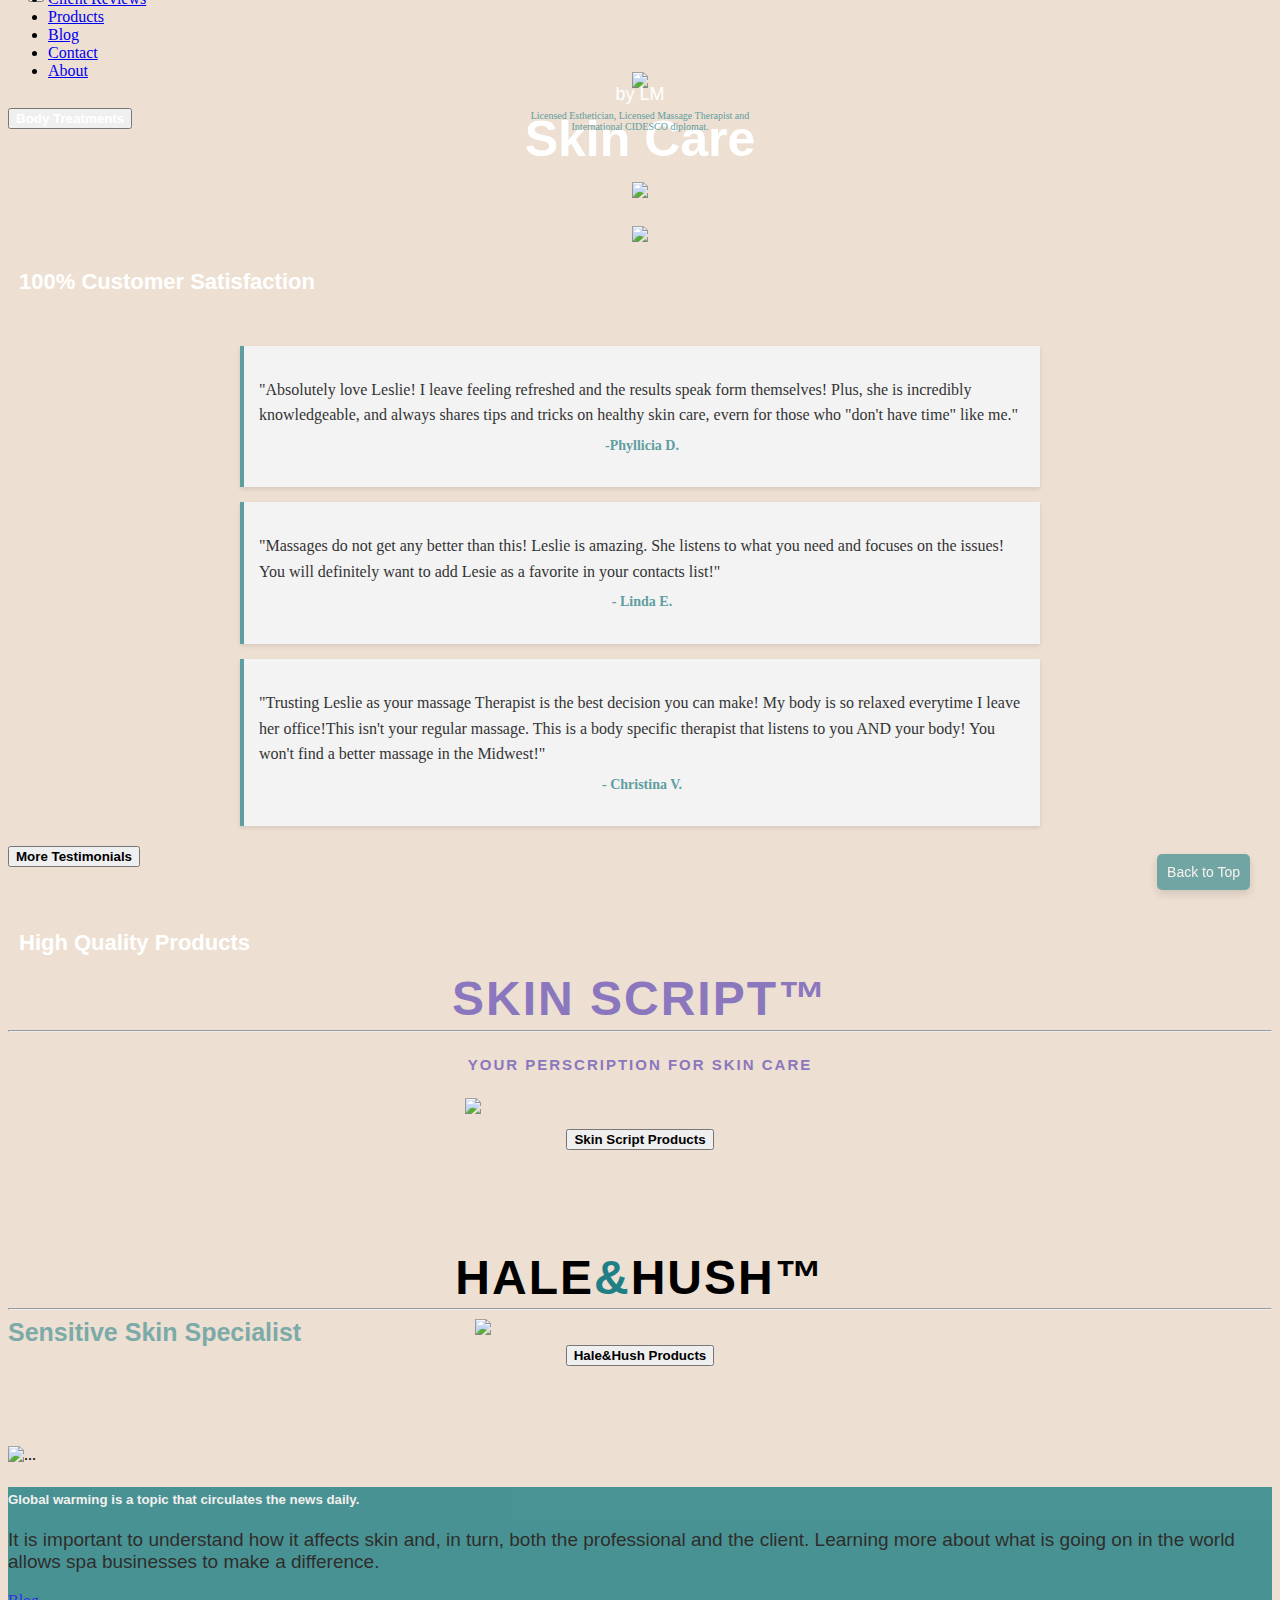
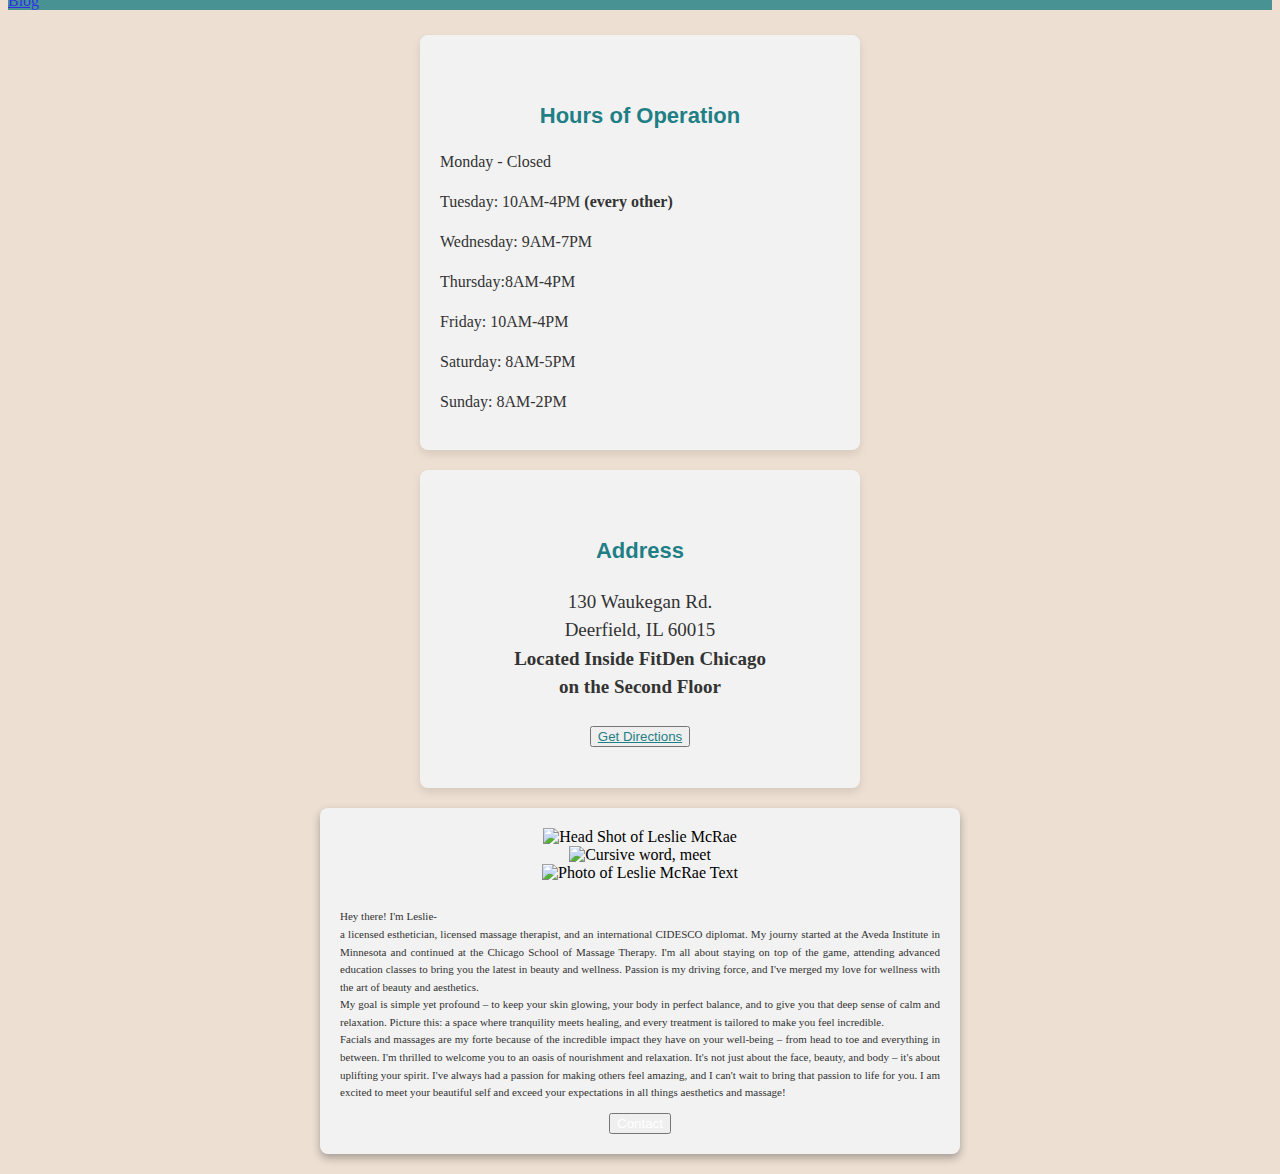
==== commit da14ec94: "Updated Contact Button" ====
--- a/index.html
+++ b/index.html
@@ -261,9 +261,9 @@
 I am excited to meet your beautiful self and exceed your expectations in all things aesthetics and massage!
 
 </p>
-     <h2 class="contactUs"><button id="contactButton" class="contact-button">Contact Me</button>
-</h2>
-    <b><p class="email">Email: <a class="leslieEmail" href="mailto:Lelie@BeyondSkinCarebyLM.com">Lelie@BeyondSkinCarebyLM.com</a></p></b>
+     
+<button type="button" class="btn btn-dark"><a class="bbEmail"  href="mailto:Lelie@BeyondSkinCarebyLM.com">Contact</a></button>
+  
 </div>
 
   
@@ -283,3 +283,5 @@
     ></script>
   </body>
 </html>
+
+
--- a/src/style.css
+++ b/src/style.css
@@ -421,6 +421,7 @@
   box-shadow: 0 2px 4px rgba(0, 0, 0, 0.2);
   outline: none; /* Removes the default focus outline */
   opacity: 0.6;
+  text-decoration: none;
 }
 
 .contact-button:hover {
@@ -473,3 +474,7 @@
 #facialButton2 {
   color: white;
 }
+.bbEmail {
+  text-decoration: none;
+  color: white;
+}
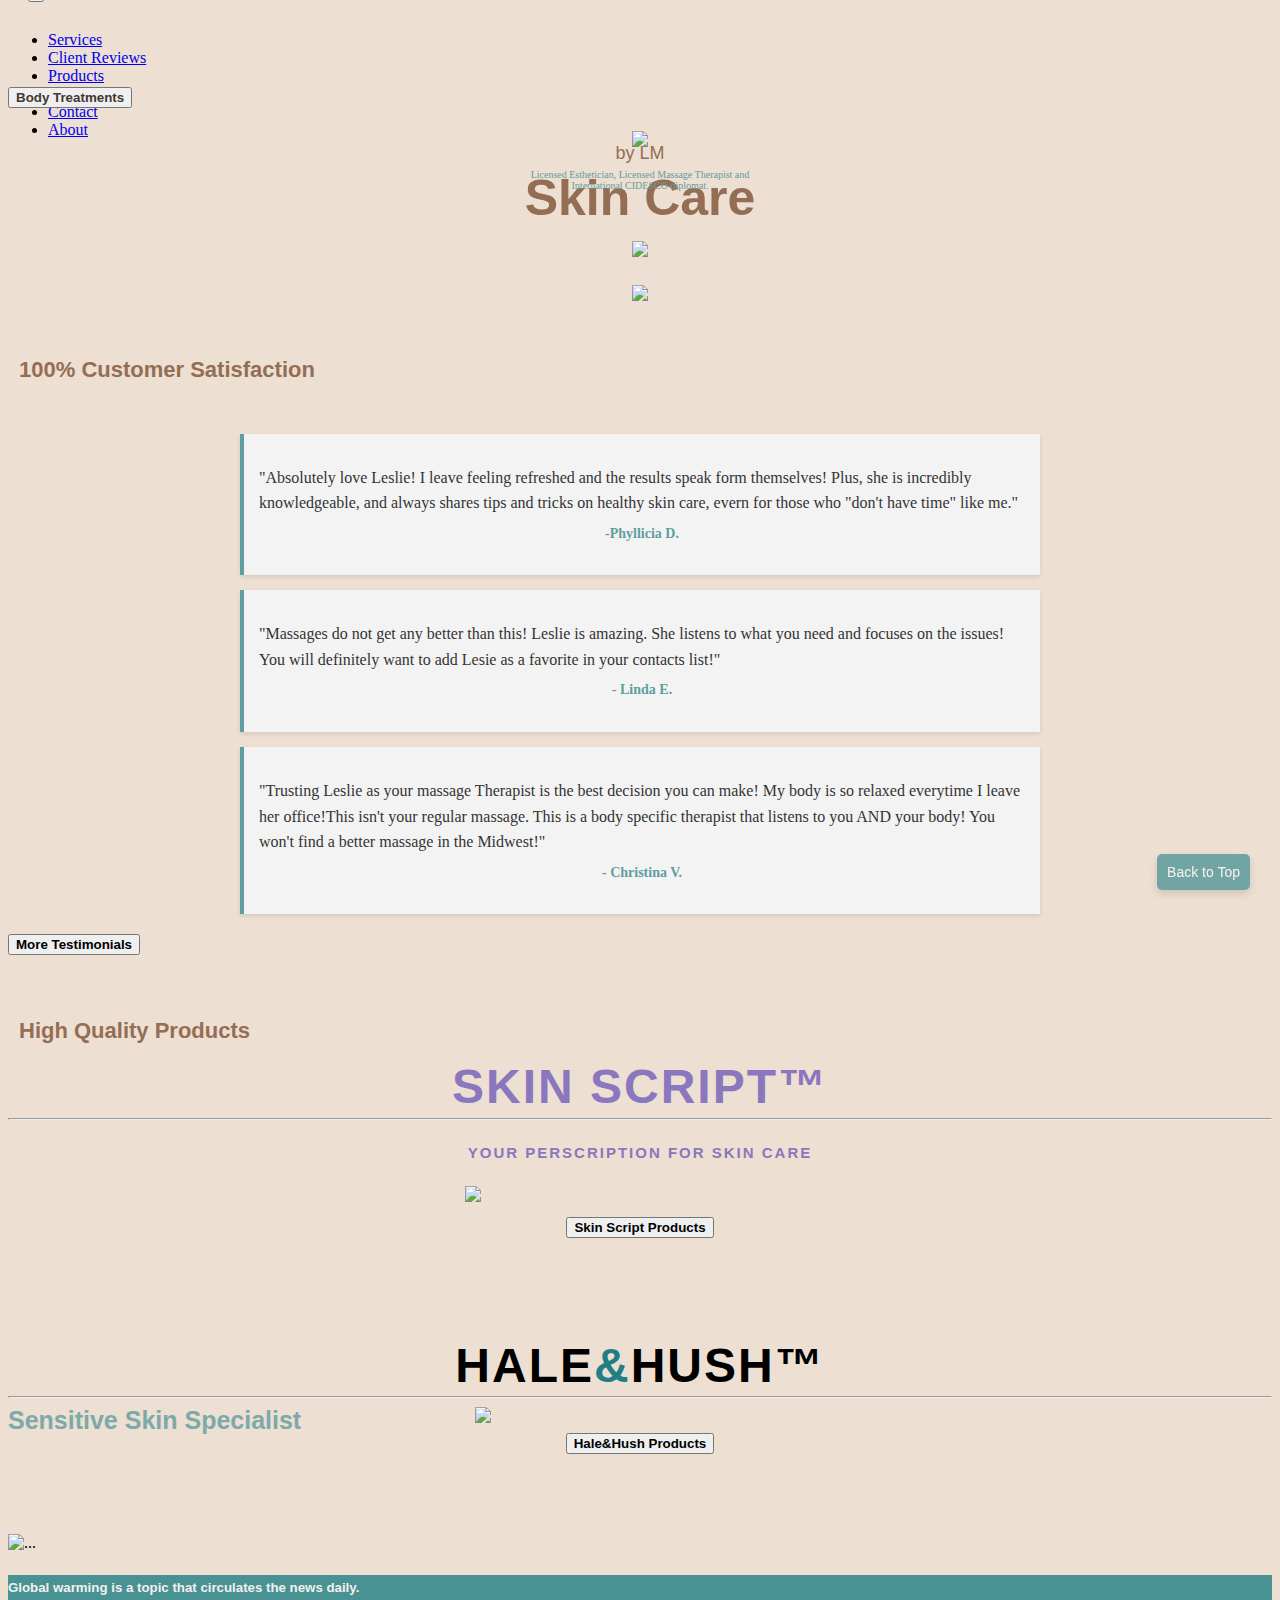
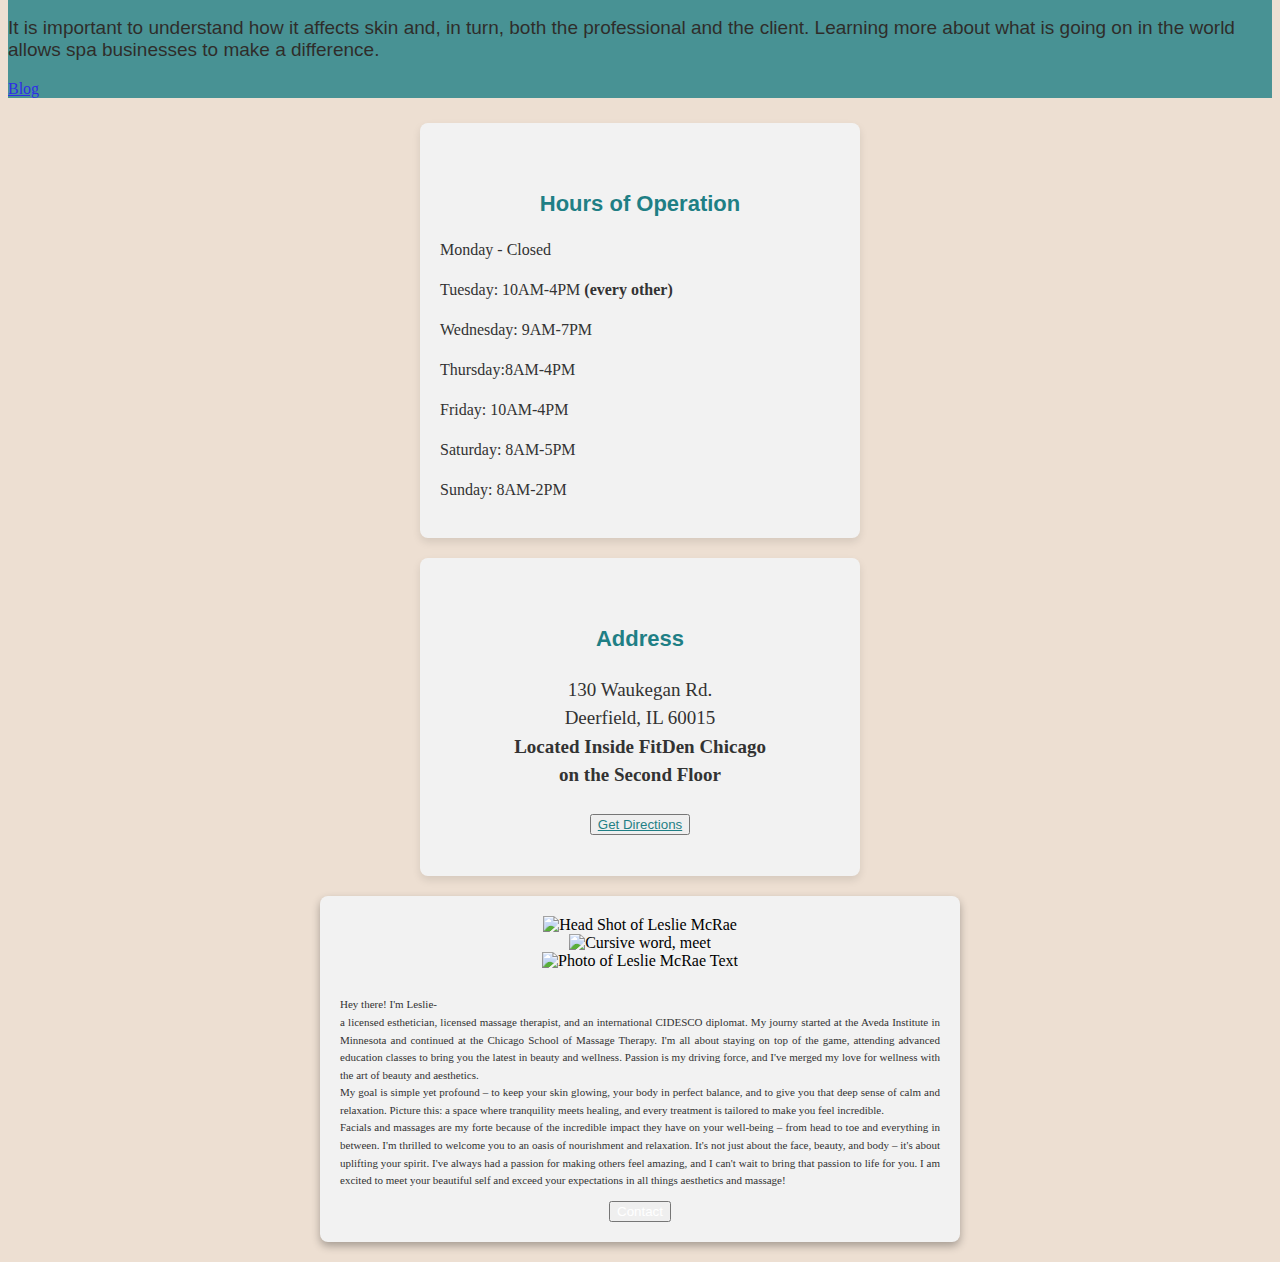
==== commit 481775e1: "Updated HTML CSS" ====
--- a/index.html
+++ b/index.html
@@ -93,7 +93,7 @@
       <div class="row">
         <div class="col">
           <button type="button" class="btn btn-outline-dark" >
-            <b><a class="facialButton" " href="src/facialTreatments.html">Facial Treatments</a> </b>
+            <b><a class="facialButton"  href="src/facialTreatments.html">Facial Treatments</a> </b>
           </button>
         </div>
       </div>
@@ -103,14 +103,14 @@
       <div class="row">
         <div class="col">
           <button type="button" class="btn btn-outline-light">
-            <b><a class="facialButton" id="facialButton2" href="src/bodyTreatments.html">Body Treatments</a> </b>
+            <b><a class="facialButton button1" id="facialButton2" href="src/bodyTreatments.html">Body Treatments</a> </b>
           </button>
         </div>
       </div>
     </div>
 
     <div class="subText text-center" id="clientReviews">
-      <h2>100% Customer Satisfaction</h2>
+      <h2 id="h2" class="secondh2">100% Customer Satisfaction</h2>
     </div>
 
     <div class="testimonial-container">
@@ -149,7 +149,7 @@
 
 
       <a><button type="button" class="btn btn-outline-light">
-            <b><a class="facialButton" href="src/Reviews.html">More Testimonials</a> </b>
+            <b><a class="facialButton" id="moreTestimonials" href="src/Reviews.html">More Testimonials</a> </b>
           </button></a>
     </div>
     <div class="subText2 text-center" id="products">
--- a/src/style.css
+++ b/src/style.css
@@ -2,11 +2,11 @@
   background-color: #eddfd2;
 }
 .navbar-nav {
-  margin-top: -31px;
+  margin-top: 28px;
   margin-bottom: 27px;
 }
 h1 {
-  color: white;
+  color: #946e54;
   text-align: center;
   font-family: sans-serif;
   font-size: 50px;
@@ -14,13 +14,18 @@
   z-index: 5;
 }
 h2 {
-  color: white;
+  color: #946e54;
   font-size: 22px;
   padding-bottom: 5px;
   font-family: sans-serif;
   margin: 11px;
   margin-top: 48px;
 }
+
+.secondh2 {
+  margin-top: 190px;
+}
+
 .aFont {
   text-align: center;
   font-family: "Trebuchet MS", "Lucida Sans Unicode", "Lucida Grande",
@@ -34,23 +39,31 @@
   text-align: center;
   font-size: 18px;
   margin-top: -8px;
-  color: white;
+  color: #946e54;
 }
 .facialImage {
   margin-top: 40px;
   text-align: center;
 }
-
+#button1 {
+  outline: #946e54;
+}
 .facialButton {
   text-decoration: none;
   color: black;
 }
-
-.facialButton {
+a#facialButton2.facialButton {
+  color: #433831;
+}
+
+#facialButton2:hover {
   color: black;
 }
 a.facialButton:hover {
-  color: white;
+  color: black;
+}
+div.col {
+  margin-top: -80px;
 }
 
 #buttons {
@@ -61,6 +74,7 @@
   margin-top: 283px;
   padding-top: 50px;
 }
+
 .subText {
   margin-top: 140px;
 }
